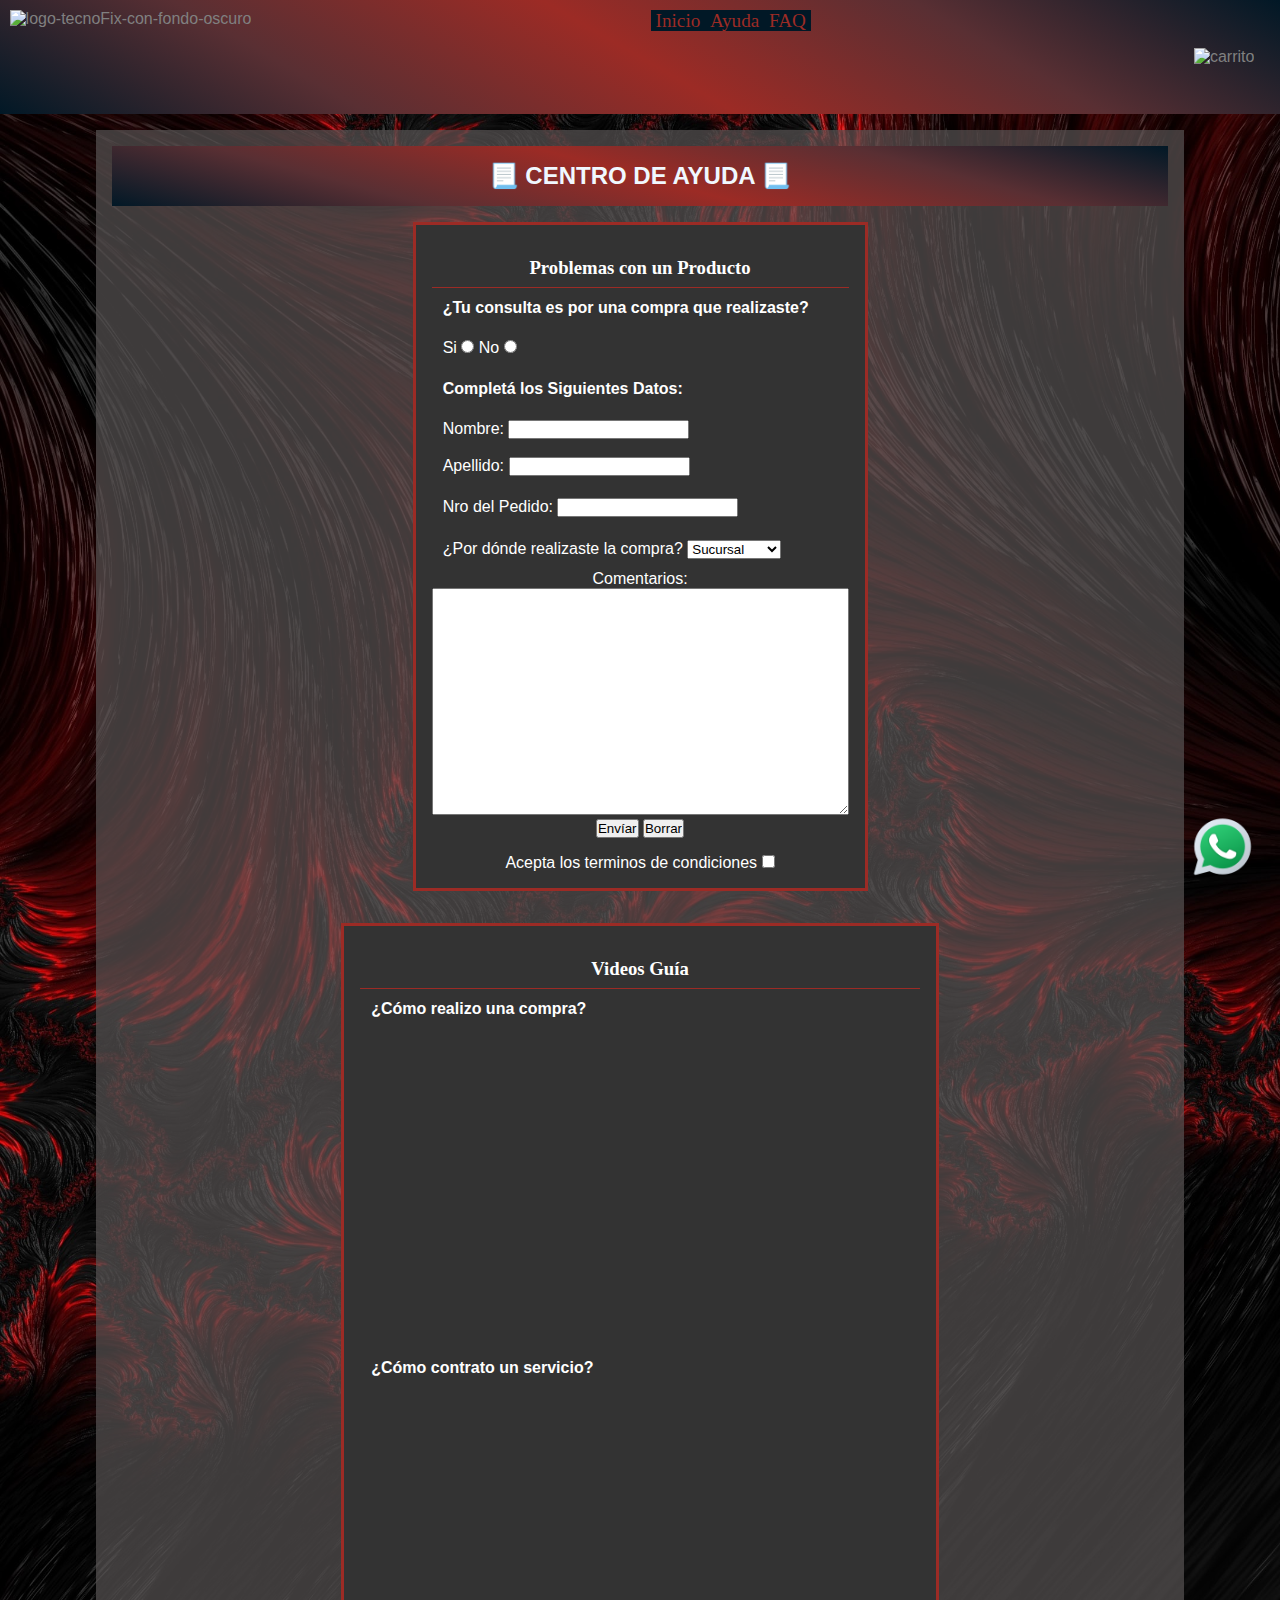
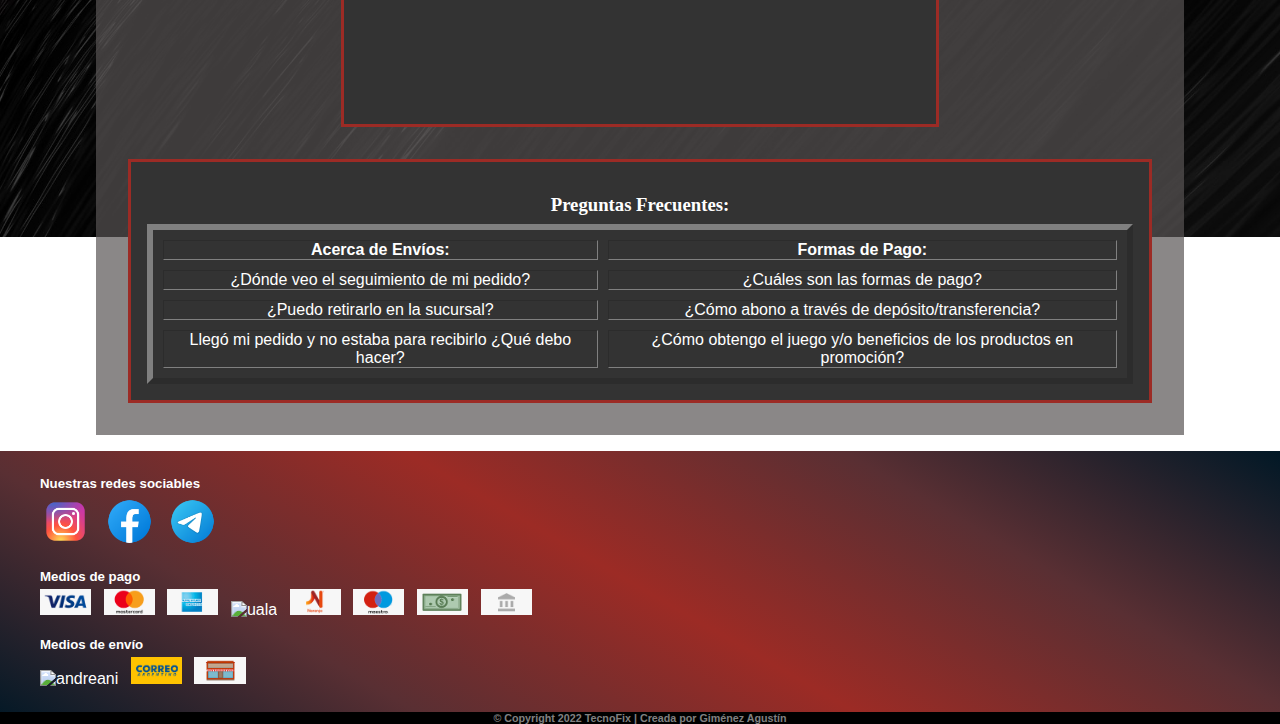
==== pages/ayuda.html @ 50eda0a2 "creo index" ====
<!DOCTYPE html>
<html lang="en">
  <head>
    <meta charset="UTF-8" />
    <meta http-equiv="X-UA-Compatible" content="IE=edge" />
    <meta name="viewport" content="width=device-width, initial-scale=1.0" />
    <!-- Page Favicon -->
    <link
      rel="shortcut icon"
      href="../img/Logo/TecnoFix diseño Minimalista sin fondo PNG .png"
      type="image/x-icon"
    />
    <!-- Style css -->
    <link rel="stylesheet" href="../css/style.css" />
    <title>TecnoFix - Ayuda</title>
  </head>
  <body>
    <!-- Header -->
    <header class="header--grid">
      <!-- Logo header -->
      <a href="#" class="logo">
        <img
          class="logo--size"
          src="img/Logo/TecnoFix diseño Minimalista con fondo oscuro PNG.png"
          alt="logo-tecnoFix-con-fondo-oscuro"
        />
      </a>
      <nav>
        <!-- Nav pags -->
        <ul class="nav__list">
          <li>
            <a class="nav__link" href="index.html">Inicio</a>
          </li>
          <li>
            <a class="nav__link" href="pages/ayuda.html">Ayuda</a>
          </li>
          <li>
            <a class="nav__link" href="pages/faq.html">FAQ</a>
          </li>
        </ul>
      </nav>
      <a class="shoppingCart--position" href="#">
        <img class="shoppingCart" src="img/carrito.png" alt="carrito" />
      </a>
    </header>
    <!-- Main -->
    <main class="main--background--image">
      <div class="main--background--color">
        <!-- Help Center -->
        <section class="helpCenter">
          <h2 class="helpCenter__title">📃 CENTRO DE AYUDA 📃</h2>
          <!-- Problema con Producto -->
          <section class="productProblem">
            <h3 class="productProblem__title">Problemas con un Producto</h3>
            <form action="">
              <h4 class="productProblem__subTitle">
                ¿Tu consulta es por una compra que realizaste?
              </h4>
              <div class="tipoDeConsulta">
                Si
                <input type="radio" name="tipoDeConsulta" id="si" />
                No
                <input type="radio" name="tipoDeConsulta" id="no" />
              </div>
              <h4 class="productProblem__subTitle">
                Completá los Siguientes Datos:
              </h4>
              <div class="nombreCompleto">
                Nombre:
                <input type="text" name="nombre" id="nombre" />
                <br />
                <br />
                Apellido:
                <input type="text" name="apellido" id="apellido" />
              </div>
              <div class="numeroDelPedido">
                Nro del Pedido:
                <input type="text" name="numeroDelPedido" id="numero" />
              </div>
              <div class="lugarCompra">
                <label for="lugarCompra"
                  >¿Por dónde realizaste la compra?</label
                >
                <select name="lugarCompra" id="lugarCompra">
                  <option value="sucursal">Sucursal</option>
                  <option value="online">Online</option>
                  <option value="tel">Por teléfono</option>
                </select>
              </div>
              <div class="comentarios">
                <label for="comentarios">Comentarios:</label>
                <br />
                <textarea
                  name="comentarios"
                  id="comentarios"
                  cols="50"
                  rows="15"
                ></textarea>
                <div>
                  <input type="submit" value="Envíar" />
                  <input type="reset" value="Borrar" />
                </div>
              </div>
              <div class="checkbox">
                <span
                  >Acepta los
                  <a class="terminosYCondiciones" href="faq.html"
                    >terminos de condiciones</a
                  ></span
                >
                <input type="checkbox" name="acepta" id="acepta" value="1" />
              </div>
            </form>
          </section>
          <!-- Vídeos Tutoriales -->
          <section class="tutorial">
            <h3 class="tutorial__title">Videos Guía</h3>
            <h4 class="tutorial__subTitle">¿Cómo realizo una compra?</h4>
            <div class="videoTutorial">
              <iframe
                width="560"
                height="315"
                src="https://www.youtube.com/embed/aqK-scaAPRs"
                title="YouTube video player"
                frameborder="0"
                allow="accelerometer; autoplay; clipboard-write; encrypted-media; gyroscope; picture-in-picture"
                allowfullscreen
              ></iframe>
              <h4 class="tutorial__subTitle">¿Cómo contrato un servicio?</h4>
              <iframe
                width="560"
                height="315"
                src="https://www.youtube.com/embed/QKjeXXefThA"
                title="YouTube video player"
                frameborder="0"
                allow="accelerometer; autoplay; clipboard-write; encrypted-media; gyroscope; picture-in-picture"
                allowfullscreen
              ></iframe>
            </div>
          </section>
          <!-- Preguntas Frecuenes -->
          <section class="preguntasFrecuentes">
            <h3 class="preguntasFrecuentes_title">Preguntas Frecuentes:</h3>
            <table border="6" cellpadding="10" cellspacing="10">
              <tr>
                <th>Acerca de Envíos:</th>
                <th>Formas de Pago:</th>
              </tr>
              <tr>
                <td>
                  <a href="faq.html">¿Dónde veo el seguimiento de mi pedido?</a>
                </td>
                <td><a href="faq.html">¿Cuáles son las formas de pago?</a></td>
              </tr>
              <tr>
                <td><a href="faq.html">¿Puedo retirarlo en la sucursal?</a></td>
                <td>
                  <a href="faq.html"
                    >¿Cómo abono a través de depósito/transferencia?</a
                  >
                </td>
              </tr>
              <tr>
                <td>
                  <a href="faq.html"
                    >Llegó mi pedido y no estaba para recibirlo ¿Qué debo
                    hacer?</a
                  >
                </td>
                <td>
                  <a href="faq.html"
                    >¿Cómo obtengo el juego y/o beneficios de los productos en
                    promoción?</a
                  >
                </td>
              </tr>
            </table>
          </section>
        </section>
        <!-- Icono WhatsApp -->
        <section class="whatsApp__icon">
          <a href="#">
            <img src="../img/whatsApp_icon.png" alt="WhatsApp" />
          </a>
        </section>
      </div>
    </main>
    <!-- Footer -->
    <footer>
      <!-- Footer Info -->
      <div class="info--color">
        <!-- Listado de redes -->
        <section class="info redesSociales">
          <h5 class="info redesSociales__title">Nuestras redes sociables</h5>
          <a href="https://www.instagram.com/agusstin_nicolass/?hl=es"
            ><img
              class="info redesSociales__icon"
              src="../img/footer/Instagram.png"
              alt="instagram"
          /></a>
          <a href="#">
            <img
              class="info redesSociales__icon"
              src="../img/footer/Facebook.png"
              alt="facebook"
            />
          </a>
          <a href="#">
            <img
              class="info redesSociales__icon"
              src="../img/footer/Telegram.png"
              alt="telegram"
            />
          </a>
        </section>
        <!-- Medios de pago -->
        <section class="info mediosDePago">
          <h5 class="info mediosDePago__title">Medios de pago</h5>
          <img
            class="info mediosDePago__icon"
            src="../img/footer/visa.png"
            alt="visa"
          />
          <img
            class="info mediosDePago__icon"
            src="../img/footer/mastercard.png"
            alt="masterCard"
          />
          <img
            class="info mediosDePago__icon"
            src="../img/footer/american-express.png"
            alt="americanExpress"
          />
          <img
            class="info mediosDePago__icon"
            src="../img/footer/Uala.png"
            alt="uala"
          />
          <img
            class="info mediosDePago__icon"
            src="../img/footer/naranja.png"
            alt="tarjetaNaranja"
          />
          <img
            class="info mediosDePago__icon"
            src="../img/footer/maestro.png"
            alt="maestro"
          />
          <img
            class="info mediosDePago__icon"
            src="../img/footer/efectivo.png"
            alt="efectivo"
          />
          <img
            class="info mediosDePago__icon"
            src="../img/footer/deposito.png"
            alt="transfBancaria"
          />
        </section>
        <!-- Medios de envío -->
        <section class="info mediosDeEnvio">
          <h5 class="info mediosDeEnvio__title">Medios de envío</h5>
          <img
            class="info mediosDeEnvio__icon"
            src="../img/footer/Andreani.png"
            alt="andreani"
          />
          <img
            class="info mediosDeEnvio__icon"
            src="../img/footer/correo-argentino.png"
            alt="correoArgentino"
          />
          <img
            class="info mediosDeEnvio__icon"
            src="../img/footer/retiro-local.png"
            alt="retiroSucursal"
          />
        </section>
      </div>
      <!-- Footer Copyrigth -->
      <section class="footer copyright">
        <h6 class="footer copyright__bottom">
          &copy; Copyright 2022
          <a href="#">TecnoFix</a> | Creada por
          <a
            href="https://www.linkedin.com/in/agust%C3%ADn-nicol%C3%A1s-gim%C3%A9nez-4517241a5/"
            >Giménez Agustín</a
          >
        </h6>
      </section>
    </footer>
  </body>
</html>
---- css/style.css ----
/* CSS reset */
* {
  margin: 0;
  padding: 0;
  box-sizing: border-box;
  font-family: sans-serif;
  /* border: solid 1px black; */
}

/* Generales */
img {
  max-width: 100%;
}
a {
  text-decoration: none;
  color: gray;
}
/* .row {
  display: flex;
  justify-content: space-around;
  flex-direction: row;
} */
/* .col {
  width: 100%;
} */

/* Header Style */
header {
  background-image: linear-gradient(
    30deg,
    #011826,
    #592f33,
    #9c2b25,
    #592f33,
    #011826
  );
  position: sticky;
  top: 0px;
  z-index: 2;
  height: 7.1rem;
  padding: 0.6rem;
}
.header--grid {
  display: grid;
  grid-template-areas: "logo nav chango";
  justify-content: space-between;
}
.logo {
  grid-area: logo;
  margin-right: 1rem;
}
.logo--size {
  width: 6rem;
  height: 6rem;
}
/* Nav List */
.nav__list {
  list-style: none;
  display: flex;
  font-size: 1.2rem;
  grid-area: nav;
}
/* Nav Links */
.nav__link {
  background-color: #011826;
  color: #9c2b25;
  font-family: "Franklin Gothic Medium";
  padding: 0 0.3rem 0 0.3rem;
  text-transform: capitalize;
  display: inline;
}
.nav__list--position {
  align-self: end;
}
.nav__link:hover {
  background-color: #21323d;
}
/* Carrito */
.shoppingCart {
  width: 2rem;
  grid-area: chango;
  margin-right: 1rem;
}
.shoppingCart--position {
  align-self: center;
}
.shoppingCart:hover {
  opacity: 0.85;
}

/* Main Style */
main {
  padding: 1rem;
}
.main--background--image {
  background-image: url("../img/Patron\ fondo.jpg");

  background-attachment: fixed;
  background-position: center;
  background-repeat: no-repeat;
  background-size: cover;
  text-decoration: none;
}
.main--background--color {
  background-image: url(../img/Fondo-Gris.png);
  background-position: center;
  background-repeat: repeat;
  margin-left: 5rem;
  margin-right: 5rem;
  overflow: hidden;
}
/* Cartas/Cajas */
.cards__favoriteSections--grid {
  display: grid;
  grid-template-areas:
    "favTitle favTitle favTitle favTitle"
    "portatiles placas gabinetes consolas";
}

/* Carta con Imagen de fondo */
.card {
  overflow: hidden;
  margin: 1rem 0.4rem 0.5rem 0.4rem;
  padding: 2rem;
  max-height: 35rem;
  max-width: 24rem;
  text-align: center;
  background-image: url(../img/pattern-negro-rojo.jpg);
  background-position: center;
  background-repeat: no-repeat;
  background-size: cover;
}
.card:hover,
.whatsApp__icon:hover {
  opacity: 0.92;
}
.card__image {
  width: 20rem;
  transition: transform 1.5s;
}
.card__image:hover {
  transform: scale(1.2);
}
.card__description {
  color: white;
  transition: transform 1.5s;
}
.card__description--size {
  max-height: 45rem;
}
.card__description--background {
  background-image: url(../img/Fondo-Gris.png);
  background-size: 1%;
  background-position: center;
  background-repeat: repeat;
  border: solid 0.1rem white;
  padding: 0.3rem;
  margin-top: 0.4rem;
  transition: transform 1.5s;
}
.card__description:hover,
.card__description--background:hover {
  transform: scale(1.16);
}

/* Carta con Color de fondo */
.productProblem,
.product__description,
.tutorial,
.preguntasFrecuentes,
.display1,
.display2 {
  margin: 1rem;
  padding: 1rem;
  background-color: #333;
  color: white;
  border: solid 3px #9c2b25;
  overflow: hidden;
  display: inline-table;
}

/* Otras Cartas */
.listProduct__card {
  border: solid 3px #9c2b25;
}

/* Secciones dentro de páginas */
.favoriteSections,
.services,
.news,
.helpCenter,
.FAQ,
.product,
.placasDeVideo {
  padding: 1rem;
  text-align: center;
}

/* Títulos */

/* Titulo con fondo degradado */
.favoriteSections__title,
.services__title,
.news__title,
.helpCenter__title {
  text-align: center;
  font-family: Arial;
  color: aliceblue;
  padding: 1rem;
  background-image: linear-gradient(
    15deg,
    #011826,
    #592f33,
    #9c2b25,
    #592f33,
    #011826
  );
}

/* Título con linea roja */
.productProblem__title,
.product__title,
.tutorial__title,
.preguntasFrecuentes_title,
.display__title,
.serchSideBar__title,
.card__title {
  padding: 0.5rem;
  border-bottom: solid 1px #9c2b25;
  font-family: "Lucida Sans";
  margin-top: 0.5rem;
  color: white;
}
.preguntasFrecuentes_title,
.card__title {
  border-bottom: none;
}
.listProduct__title {
  padding-bottom: 1rem;
  max-width: 15rem;
}

/* Sub Títulos */
.productProblem__subTitle,
.product__subTitle,
.product__title,
.tutorial__subTitle,
.display__subTitle,
.serchSideBar__subTitle {
  padding: 0.7rem;
  text-align: left;
  font-family: Arial;
}
.serchSideBar__subTitle {
  font-size: 1.15rem;
  text-align: center;
  background-color: #9c2b25;
}
/* Centro de Ayuda */
.tipoDeConsulta,
.nombreCompleto,
.numeroDelPedido,
.lugarCompra {
  text-align: left;
  padding: 0.7rem;
}
.checkbox {
  text-align: center;
  padding-top: 1rem;
}
.terminosYCondiciones {
  color: white;
}
.terminosYCondiciones:hover {
  text-decoration: underline;
  opacity: 0.85;
}
td a {
  color: white;
}
/* FAQ  */
.FAQ__paragraph {
  text-align: justify;
  padding: 0.5rem;
}
.list--number,
.list--circle {
  list-style: decimal;
  padding: 0 1rem 1rem 1rem;
  text-align: justify;
}
.list--circle {
  list-style: circle;
}

/* Producto*/
.product__card {
  border: solid 3px #9c2b25;
  margin-left: 7rem;
}
.product__title {
  font-size: 2rem;
}
.product__description {
  margin-right: 5rem;
  max-width: 60rem;
}
.product__cuotas {
  padding-top: 1rem;
  font-size: 1.5rem;
  color: yellow;
}
.product__description div {
  padding: 1rem 0 1rem 0.5rem;
}
.product__description section section {
  text-align: left;
  font-size: 1.3rem;
}
.product__price {
  color: white;
  border: solid 2px red;
  text-transform: uppercase;
  background-image: linear-gradient(
    15deg,
    #011826,
    #592f33,
    #9c2b25,
    #592f33,
    #011826
  );
}
.product__price span {
  font-size: 2rem;
  padding: 1rem;
}
.product__price--line {
  text-decoration: line-through;
}
.product__butom {
  font-size: 1.5rem;
  padding: 0.3rem;
  background-color: rgb(233, 233, 183);
  color: black;
}
.product__butom:hover {
  background-color: yellow;
}

/* Placas de Video */

/* Barra de busqueda */
.serchSideBar {
  width: 22rem;
}
.serchProduct {
  text-align: center;
  padding: 0.7rem;
}
.serchProduct input {
  font-size: 1.2rem;
}
.productOrder {
  padding: 0.7rem;
  text-align: left;
  font-family: Arial;
  font-size: 1.1rem;
  border-bottom: solid 1px #9c2b25;
}
.categorySelect {
  padding: 1rem;
  text-align: left;
}
.categorySelect input {
  font-size: 1.2rem;
}
/* Lista de productos */
.product__list {
  display: inline-table;
  max-width: 75em;
}
.listProduct__image {
  width: 12rem;
}
.listProduct__image:hover {
  transform: none;
}
.listProduct__price {
  padding: 4px;
  background-image: linear-gradient(
    15deg,
    #011826,
    #592f33,
    #9c2b25,
    #592f33,
    #011826
  );
  color: yellow;
  border: solid 2px red;
  font-size: 1.5rem;
}

/* WhatsApp Icon */
.whatsApp__icon {
  position: fixed;
  right: 1rem;
  bottom: 1rem;
  overflow: hidden;
}
.whatsApp__icon img {
  width: 90%;
}

/* Footer */
footer {
  background-image: linear-gradient(
    30deg,
    #011826,
    #592f33,
    #9c2b25,
    #592f33,
    #011826
  );
}
.info {
  margin-left: 0.5rem;
}
.info--color {
  color: white;
  padding: 1rem;
}

/* cartas/cajas */
.mediosDePago,
.mediosDeEnvio,
.redesSociales {
  padding: 0.5rem;
  margin-top: 0.1rem;
}
/* Title Style */
.mediosDePago__title,
.mediosDeEnvio__title,
.redesSociales__title {
  font-family: Arial, sans-serif;
  padding-bottom: 0.3rem;
}

/* Icons Style */
.mediosDePago__icon,
.mediosDeEnvio__icon,
.redesSociales__icon {
  width: 3.2rem;
}

.redesSociales__icon:hover {
  opacity: 0.85;
}

/* Copyrigth Style */
.copyright {
  background-color: black;
  font-weight: 400;
}
.copyright__bottom {
  font-family: Arial, Helvetica, sans-serif;
  color: gray;
  text-align: center;
}

/* Solo areas */
.favoriteSections__title--area {
  grid-area: favTitle;
}
.portatiles--area {
  grid-area: portatiles;
}
.placas--area {
  grid-area: placas;
}
.gabinetes--area {
  grid-area: gabinetes;
}
.consolas--area {
  grid-area: consolas;
}

/* MEDIA QUERIES */

@media (max-width: 768px) {
  /* Main Style */
  .main--background--color {
    margin-left: 2rem;
    margin-right: 2rem;
  }
  /* Header */
  .nav__list {
    display: block;
    text-align: center;
    background-color: #011826;
  }
  .logo {
    align-self: center;
  }
  .logo--size {
    width: 4rem;
    height: 4rem;
  }
  /* Cartas/Cajas */
  .cards__favoriteSections--grid {
    grid-template-areas:
      "favTitle favTitle"
      "portatiles placas"
      "gabinetes consolas";
  }
  /* Carta con Imagen de fondo */
  .card {
    padding: 0.5rem;
  }
  /* whatsApp Icon */
  .whatsApp__icon img {
    width: 70%;
  }
  /* Footer */
  /* Title Style */
  .mediosDePago__title,
  .mediosDeEnvio__title,
  .redesSociales__title {
    font-size: 75%;
  }

  /* Icons Style */
  .mediosDePago__icon,
  .mediosDeEnvio__icon,
  .redesSociales__icon {
    width: 2rem;
  }
}

@media (min-width: 1024px) {
}
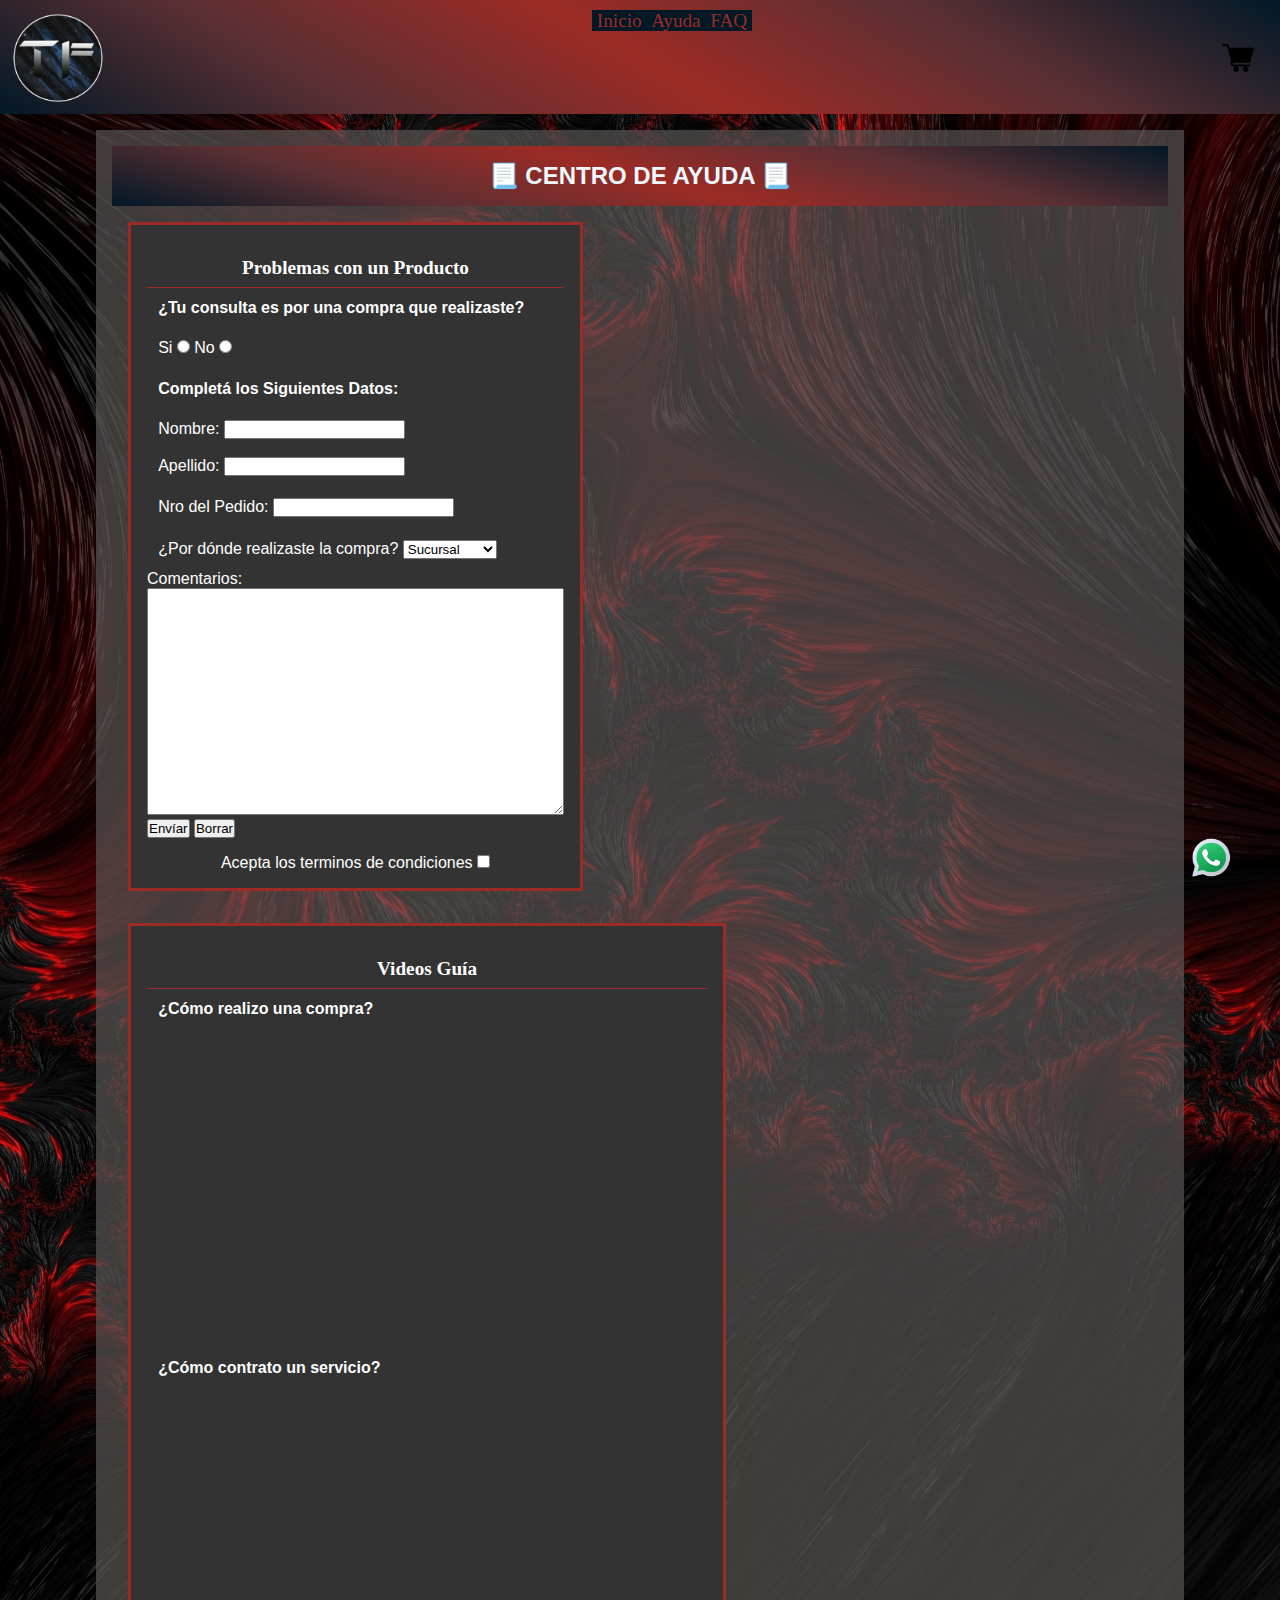
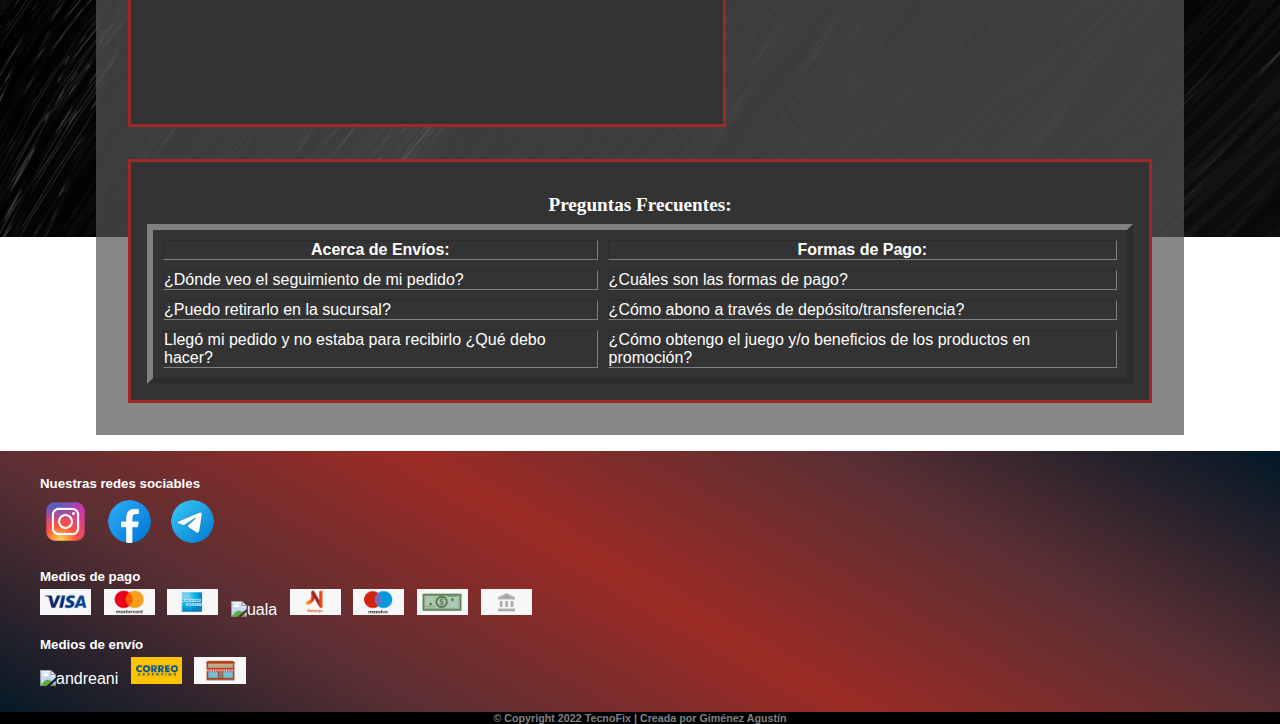
==== commit 09856ca5: "Aplicand responsive en index y productos" ====
--- a/pages/ayuda.html
+++ b/pages/ayuda.html
@@ -11,7 +11,7 @@
       type="image/x-icon"
     />
     <!-- Style css -->
-    <link rel="stylesheet" href="../css/style.css" />
+    <link rel="stylesheet" href="/css/style.css" />
     <title>TecnoFix - Ayuda</title>
   </head>
   <body>
@@ -21,7 +21,7 @@
       <a href="#" class="logo">
         <img
           class="logo--size"
-          src="img/Logo/TecnoFix diseño Minimalista con fondo oscuro PNG.png"
+          src="../img/Logo/TecnoFix diseño Minimalista con fondo oscuro PNG.png"
           alt="logo-tecnoFix-con-fondo-oscuro"
         />
       </a>
@@ -29,18 +29,18 @@
         <!-- Nav pags -->
         <ul class="nav__list">
           <li>
-            <a class="nav__link" href="index.html">Inicio</a>
+            <a class="nav__link" href="../index.html">Inicio</a>
           </li>
           <li>
-            <a class="nav__link" href="pages/ayuda.html">Ayuda</a>
+            <a class="nav__link" href="./ayuda.html">Ayuda</a>
           </li>
           <li>
-            <a class="nav__link" href="pages/faq.html">FAQ</a>
+            <a class="nav__link" href="./faq.html">FAQ</a>
           </li>
         </ul>
       </nav>
       <a class="shoppingCart--position" href="#">
-        <img class="shoppingCart" src="img/carrito.png" alt="carrito" />
+        <img class="shoppingCart" src="../img/carrito.png" alt="carrito" />
       </a>
     </header>
     <!-- Main -->
--- a/css/style.css
+++ b/css/style.css
@@ -94,7 +94,6 @@
 }
 .main--background--image {
   background-image: url("../img/Patron\ fondo.jpg");
-
   background-attachment: fixed;
   background-position: center;
   background-repeat: no-repeat;
@@ -110,25 +109,37 @@
   overflow: hidden;
 }
 /* Cartas/Cajas */
+
+/* Grids de cajas */
 .cards__favoriteSections--grid {
   display: grid;
   grid-template-areas:
     "favTitle favTitle favTitle favTitle"
     "portatiles placas gabinetes consolas";
 }
-
+.cards__services--grid {
+  display: grid;
+  grid-template-areas: "servicesTitle servicesTitle servicesTitle " "servicioTec tuPC tuWeb";
+}
+.cards__news--grid {
+  display: grid;
+  grid-template-areas:
+    "newsTitle newsTitle newsTitle newsTitle"
+    "ryzen9 rtx3080 lgProX hyperxAlloy";
+}
 /* Carta con Imagen de fondo */
 .card {
   overflow: hidden;
   margin: 1rem 0.4rem 0.5rem 0.4rem;
   padding: 2rem;
-  max-height: 35rem;
-  max-width: 24rem;
-  text-align: center;
   background-image: url(../img/pattern-negro-rojo.jpg);
   background-position: center;
   background-repeat: no-repeat;
   background-size: cover;
+  display: grid;
+  grid-template-areas: "card-image" "card-title";
+  align-content: flex-end;
+  justify-items: center;
 }
 .card:hover,
 .whatsApp__icon:hover {
@@ -146,7 +157,7 @@
   transition: transform 1.5s;
 }
 .card__description--size {
-  max-height: 45rem;
+  min-height: 45rem;
 }
 .card__description--background {
   background-image: url(../img/Fondo-Gris.png);
@@ -193,7 +204,6 @@
 .product,
 .placasDeVideo {
   padding: 1rem;
-  text-align: center;
 }
 
 /* Títulos */
@@ -225,11 +235,13 @@
 .display__title,
 .serchSideBar__title,
 .card__title {
+  font-size: 1.2rem;
   padding: 0.5rem;
   border-bottom: solid 1px #9c2b25;
   font-family: "Lucida Sans";
   margin-top: 0.5rem;
   color: white;
+  text-align: center;
 }
 .preguntasFrecuentes_title,
 .card__title {
@@ -468,6 +480,7 @@
 }
 
 /* Solo areas */
+/* Favorite sections */
 .favoriteSections__title--area {
   grid-area: favTitle;
 }
@@ -483,14 +496,88 @@
 .consolas--area {
   grid-area: consolas;
 }
-
-/* MEDIA QUERIES */
-
+/* Otros servicios */
+.services__title--area {
+  grid-area: servicesTitle;
+}
+.servicioTec--area {
+  grid-area: servicioTec;
+}
+.tuPc--area {
+  grid-area: tuPc;
+}
+.tuWeb--area {
+  grid-area: tuWeb;
+}
+/* Novedades */
+.news__title--area {
+  grid-area: newsTitle;
+}
+.ryzen9--area {
+  grid-area: ryzen9;
+}
+.rtx3080--area {
+  grid-area: rtx3080;
+}
+.lgProX--area {
+  grid-area: lgProX;
+}
+.hyperxAlloy--area {
+  grid-area: hyperxAlloy;
+}
+/* cartas */
+.card__image {
+  grid-area: card-image;
+}
+.card__title {
+  grid-area: card-title;
+}
+/* Favorite sections area size */
+.consolas--area,
+.placas--area,
+.gabinetes--area,
+.portatiles--area {
+  max-height: 32rem;
+}
+/* MEDIA QUERIES (de mayor a menor)*/
+/* 1023px */
+@media (max-width: 1023px) {
+  .main--background--color {
+    margin-left: 2rem;
+    margin-right: 2rem;
+  }
+  .logo--size {
+    width: 4rem;
+    height: 4rem;
+  }
+  /* Cartas/Cajas */
+  /* Grid en cajas */
+  .cards__favoriteSections--grid {
+    grid-template-areas:
+      "favTitle favTitle"
+      "portatiles placas "
+      "gabinetes consolas ";
+  }
+  .cards__services--grid {
+    grid-template-areas:
+      "servicesTitle servicesTitle "
+      "servicioTec tuPC"
+      "tuWeb tuWeb";
+  }
+  .cards__news--grid {
+    display: grid;
+    grid-template-areas:
+      "newsTitle newsTitle"
+      "ryzen9 rtx3080 "
+      "lgProX hyperxAlloy";
+  }
+}
+/* 768 px */
 @media (max-width: 768px) {
   /* Main Style */
   .main--background--color {
-    margin-left: 2rem;
-    margin-right: 2rem;
+    margin-left: 0.5rem;
+    margin-right: 0.5rem;
   }
   /* Header */
   .nav__list {
@@ -506,15 +593,17 @@
     height: 4rem;
   }
   /* Cartas/Cajas */
-  .cards__favoriteSections--grid {
-    grid-template-areas:
-      "favTitle favTitle"
-      "portatiles placas"
-      "gabinetes consolas";
-  }
+  /* Grids en cajas */
   /* Carta con Imagen de fondo */
   .card {
     padding: 0.5rem;
+  }
+  /* sections */
+  .favoriteSections__title,
+  .services__title,
+  .news__title,
+  .helpCenter__title {
+    font-size: 110%;
   }
   /* whatsApp Icon */
   .whatsApp__icon img {
@@ -535,6 +624,36 @@
     width: 2rem;
   }
 }
-
-@media (min-width: 1024px) {
-}
+/* 480px */
+@media (max-width: 480px) {
+  /* Cartas/Cajas */
+  /* Grid en cajas */
+  .cards__favoriteSections--grid {
+    grid-template-areas:
+      "favTitle"
+      "portatiles"
+      "placas"
+      "gabinetes"
+      "consolas ";
+  }
+  .cards__services--grid {
+    grid-template-areas:
+      "servicesTitle "
+      "servicioTec"
+      "tuPC"
+      "tuWeb";
+  }
+  .cards__news--grid {
+    display: grid;
+    grid-template-areas:
+      "newsTitle"
+      "ryzen9"
+      "rtx3080 "
+      "lgProX "
+      "hyperxAlloy";
+  }
+}
+/* whatsApp Icon */
+.whatsApp__icon img {
+  width: 60%;
+}
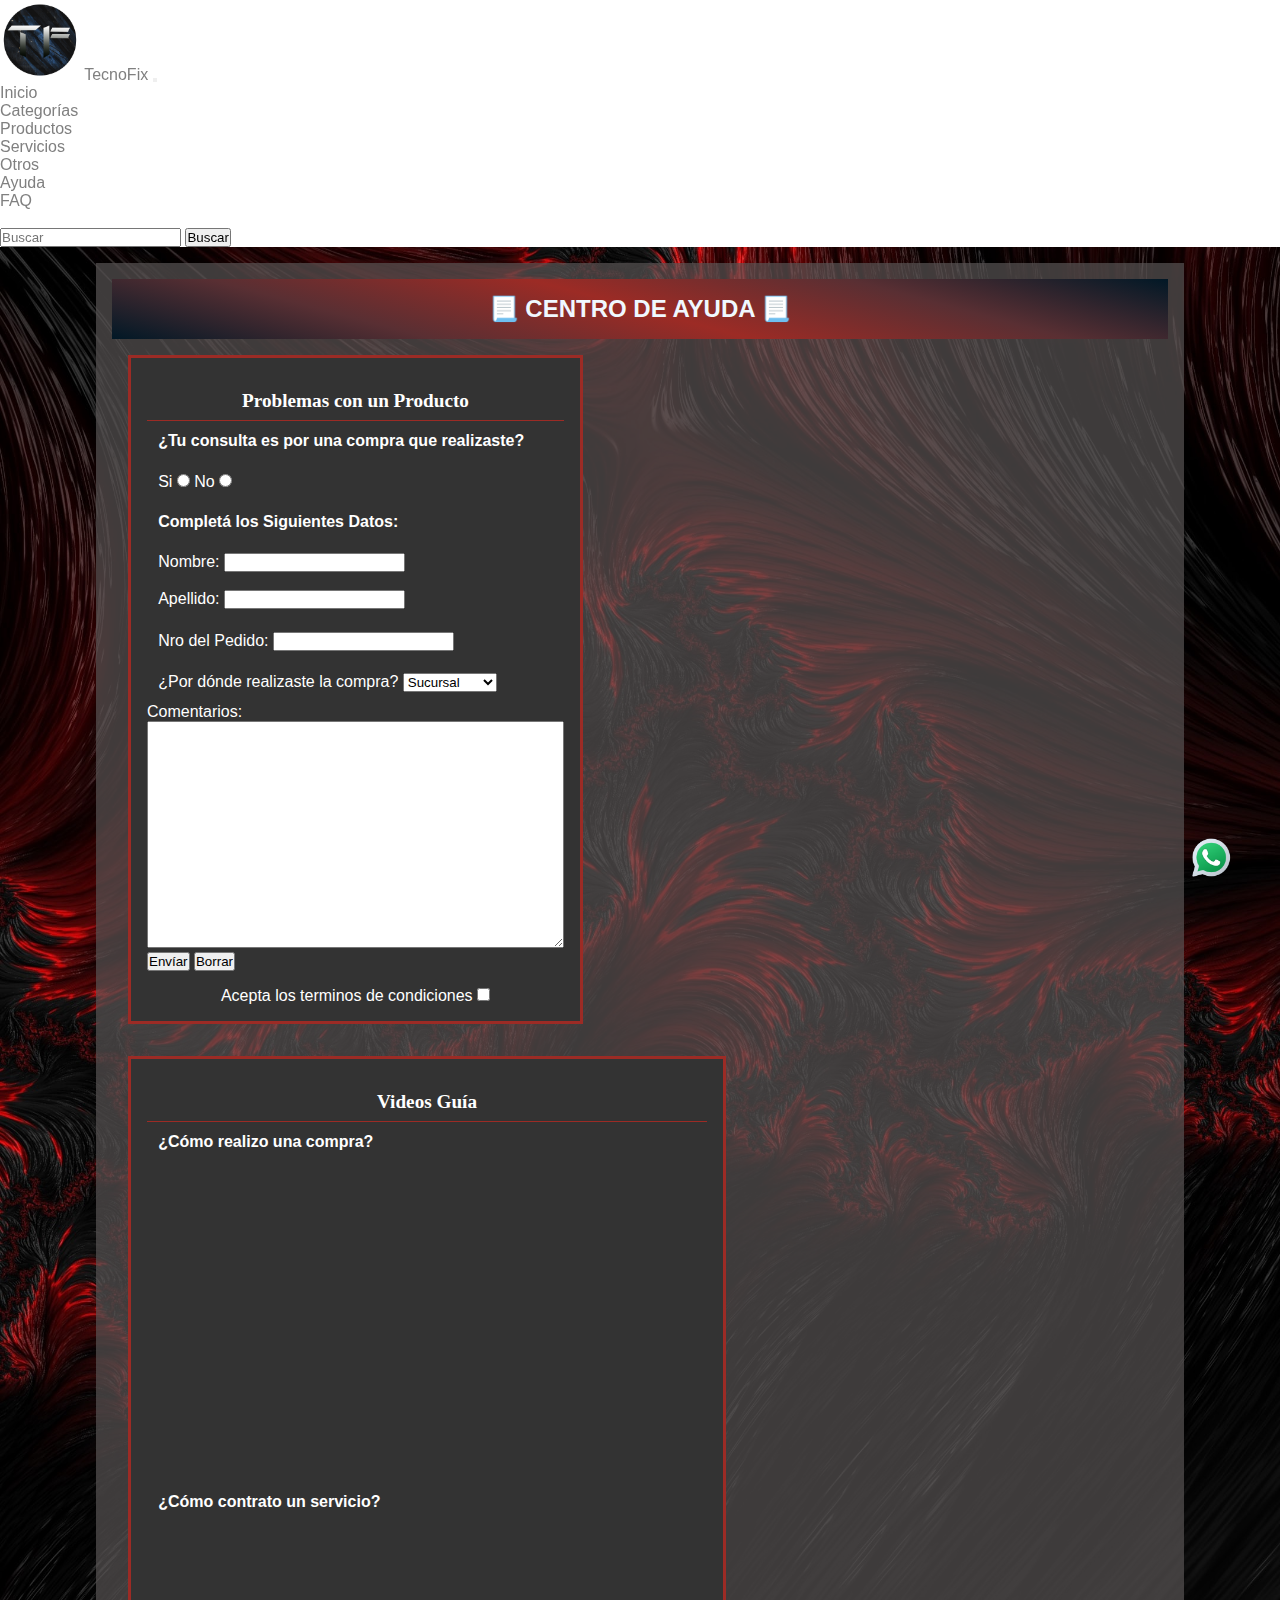
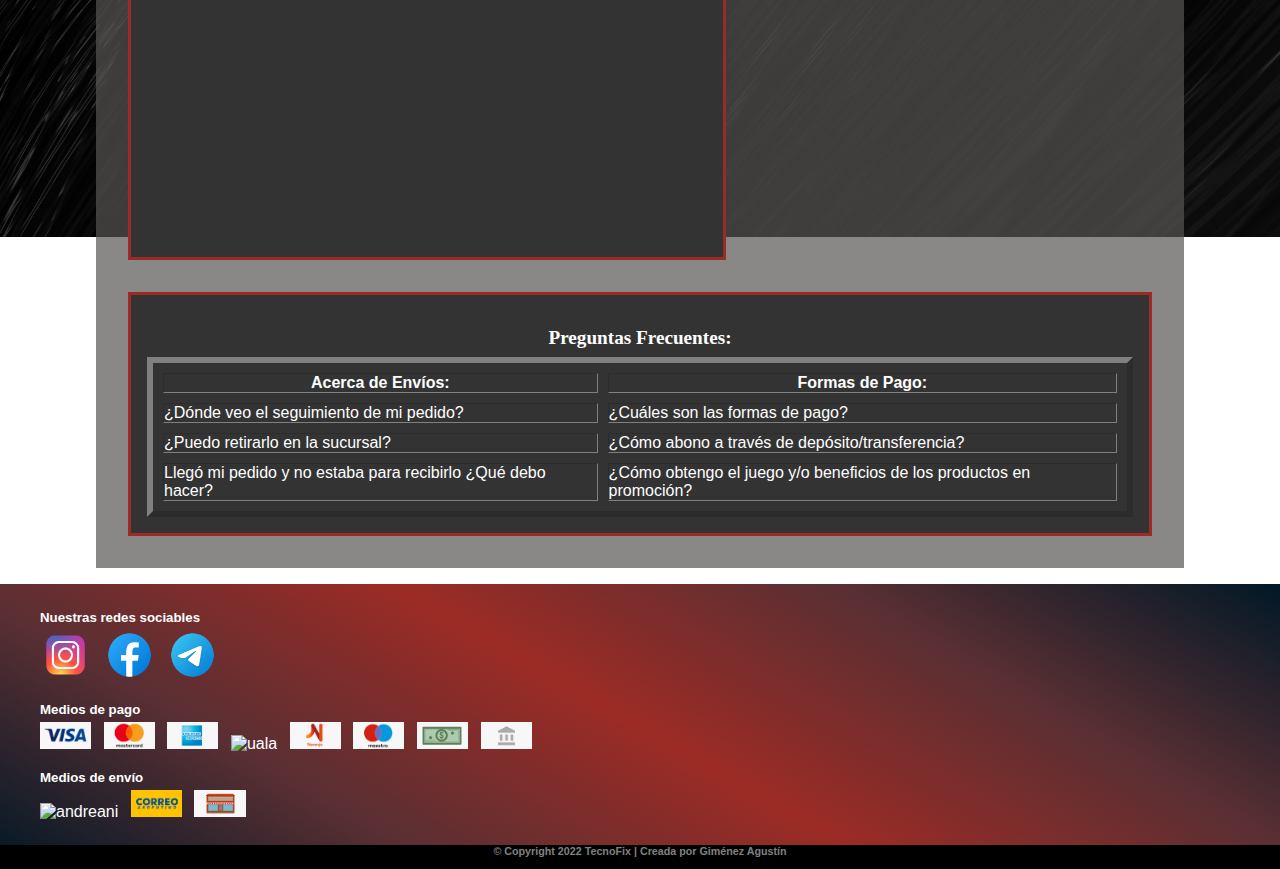
==== commit 3ff2f162: "Agregando Nav Bar responsive con boostrap" ====
--- a/pages/ayuda.html
+++ b/pages/ayuda.html
@@ -10,38 +10,107 @@
       href="../img/Logo/TecnoFix diseño Minimalista sin fondo PNG .png"
       type="image/x-icon"
     />
+    <!-- Boostrap -->
+    <!-- CSS only -->
+    <link
+      href="https://cdn.jsdelivr.net/npm/bootstrap@5.2.3/dist/css/bootstrap.min.css"
+      rel="stylesheet"
+      integrity="sha384-rbsA2VBKQhggwzxH7pPCaAqO46MgnOM80zW1RWuH61DGLwZJEdK2Kadq2F9CUG65"
+      crossorigin="anonymous"
+    />
     <!-- Style css -->
     <link rel="stylesheet" href="/css/style.css" />
     <title>TecnoFix - Ayuda</title>
   </head>
   <body>
     <!-- Header -->
-    <header class="header--grid">
-      <!-- Logo header -->
-      <a href="#" class="logo">
-        <img
-          class="logo--size"
-          src="../img/Logo/TecnoFix diseño Minimalista con fondo oscuro PNG.png"
-          alt="logo-tecnoFix-con-fondo-oscuro"
-        />
-      </a>
-      <nav>
-        <!-- Nav pags -->
-        <ul class="nav__list">
-          <li>
-            <a class="nav__link" href="../index.html">Inicio</a>
-          </li>
-          <li>
-            <a class="nav__link" href="./ayuda.html">Ayuda</a>
-          </li>
-          <li>
-            <a class="nav__link" href="./faq.html">FAQ</a>
-          </li>
-        </ul>
+    <header>
+      <nav class="nav__list navbar navbar-dark navbar-expand-lg bg-dark">
+        <!-- Logo header -->
+        <a href="#">
+          <img
+            class="logo--size"
+            src="../img/Logo/TecnoFix diseño Minimalista con fondo oscuro PNG.png"
+            alt="logo-tecnoFix-con-fondo-oscuro"
+          />
+        </a>
+        <container class="container-fluid">
+          <!-- Nav Items -->
+          <!-- Nav title -->
+          <a class="navbar-brand" href="#">TecnoFix</a>
+          <button
+            class="navbar-toggler"
+            type="button"
+            data-bs-toggle="collapse"
+            data-bs-target="#navbarSupportedContent"
+            aria-controls="navbarSupportedContent"
+            aria-expanded="false"
+            aria-label="Toggle navigation"
+          >
+            <span class="navbar-toggler-icon"></span>
+          </button>
+          <!-- Nav Links -->
+          <div class="collapse navbar-collapse" id="navbarSupportedContent">
+            <ul class="navbar-nav me-auto mb-2 mb-lg-0">
+              <li class="nav-item">
+                <a
+                  class="nav-link active"
+                  aria-current="page"
+                  href="/index.html"
+                  >Inicio</a
+                >
+              </li>
+              <!-- Dropdown Menú -->
+              <div class="collapse navbar-collapse" id="navbarNavDarkDropdown">
+                <ul class="navbar-nav">
+                  <li class="nav-item dropdown">
+                    <a
+                      class="nav-link dropdown-toggle active"
+                      href="#"
+                      role="button"
+                      data-bs-toggle="dropdown"
+                      aria-expanded="false"
+                    >
+                      Categorías
+                    </a>
+                    <!-- Dropdown items -->
+                    <ul class="dropdown-menu dropdown-menu-dark">
+                      <li><a class="dropdown-item" href="#">Productos</a></li>
+                      <li>
+                        <a class="dropdown-item" href="#">Servicios</a>
+                      </li>
+                      <li>
+                        <a class="dropdown-item" href="#">Otros</a>
+                      </li>
+                    </ul>
+                  </li>
+                </ul>
+              </div>
+              <li class="nav-item">
+                <a class="nav-link active" href="ayuda.html">Ayuda</a>
+              </li>
+              <li class="nav-item">
+                <a class="nav-link active" href="faq.html">FAQ</a>
+              </li>
+              <li class="nav-item">
+                <a class="nav-link disabled"></a>
+              </li>
+            </ul>
+            <!-- Barra de Busqueda -->
+            <form class="d-flex" role="search">
+              <input
+                class="form-control me-2"
+                type="search"
+                placeholder="Buscar"
+                aria-label="Buscar"
+              />
+              <button class="btn btn-outline-success" type="submit">
+                Buscar
+              </button>
+            </form>
+          </div>
+        </container>
       </nav>
-      <a class="shoppingCart--position" href="#">
-        <img class="shoppingCart" src="../img/carrito.png" alt="carrito" />
-      </a>
     </header>
     <!-- Main -->
     <main class="main--background--image">
@@ -289,5 +358,11 @@
         </h6>
       </section>
     </footer>
+    <!-- JavaScript Bundle with Popper -->
+    <script
+      src="https://cdn.jsdelivr.net/npm/bootstrap@5.2.3/dist/js/bootstrap.bundle.min.js"
+      integrity="sha384-kenU1KFdBIe4zVF0s0G1M5b4hcpxyD9F7jL+jjXkk+Q2h455rYXK/7HAuoJl+0I4"
+      crossorigin="anonymous"
+    ></script>
   </body>
 </html>
--- a/css/style.css
+++ b/css/style.css
@@ -15,79 +15,18 @@
   text-decoration: none;
   color: gray;
 }
-/* .row {
-  display: flex;
-  justify-content: space-around;
-  flex-direction: row;
-} */
-/* .col {
-  width: 100%;
-} */
-
+
+/* Boostrap */
 /* Header Style */
 header {
-  background-image: linear-gradient(
-    30deg,
-    #011826,
-    #592f33,
-    #9c2b25,
-    #592f33,
-    #011826
-  );
   position: sticky;
   top: 0px;
   z-index: 2;
-  height: 7.1rem;
-  padding: 0.6rem;
-}
-.header--grid {
-  display: grid;
-  grid-template-areas: "logo nav chango";
-  justify-content: space-between;
-}
-.logo {
-  grid-area: logo;
-  margin-right: 1rem;
 }
 .logo--size {
-  width: 6rem;
-  height: 6rem;
-}
-/* Nav List */
-.nav__list {
-  list-style: none;
-  display: flex;
-  font-size: 1.2rem;
-  grid-area: nav;
-}
-/* Nav Links */
-.nav__link {
-  background-color: #011826;
-  color: #9c2b25;
-  font-family: "Franklin Gothic Medium";
-  padding: 0 0.3rem 0 0.3rem;
-  text-transform: capitalize;
-  display: inline;
-}
-.nav__list--position {
-  align-self: end;
-}
-.nav__link:hover {
-  background-color: #21323d;
-}
-/* Carrito */
-.shoppingCart {
-  width: 2rem;
-  grid-area: chango;
-  margin-right: 1rem;
-}
-.shoppingCart--position {
-  align-self: center;
-}
-.shoppingCart:hover {
-  opacity: 0.85;
-}
-
+  width: 5rem;
+  height: 5rem;
+}
 /* Main Style */
 main {
   padding: 1rem;
@@ -140,6 +79,7 @@
   grid-template-areas: "card-image" "card-title";
   align-content: flex-end;
   justify-items: center;
+  border: none;
 }
 .card:hover,
 .whatsApp__icon:hover {
@@ -421,6 +361,7 @@
 }
 .whatsApp__icon img {
   width: 90%;
+  font-size: 100%;
 }
 
 /* Footer */
@@ -467,11 +408,10 @@
 .redesSociales__icon:hover {
   opacity: 0.85;
 }
-
 /* Copyrigth Style */
 .copyright {
   background-color: black;
-  font-weight: 400;
+  height: 1.5rem;
 }
 .copyright__bottom {
   font-family: Arial, Helvetica, sans-serif;
@@ -572,25 +512,18 @@
       "lgProX hyperxAlloy";
   }
 }
+/* 991 px */
+@media (max-width: 991px) {
+  .logo--size {
+    display: none;
+  }
+}
 /* 768 px */
 @media (max-width: 768px) {
   /* Main Style */
   .main--background--color {
     margin-left: 0.5rem;
     margin-right: 0.5rem;
-  }
-  /* Header */
-  .nav__list {
-    display: block;
-    text-align: center;
-    background-color: #011826;
-  }
-  .logo {
-    align-self: center;
-  }
-  .logo--size {
-    width: 4rem;
-    height: 4rem;
   }
   /* Cartas/Cajas */
   /* Grids en cajas */
